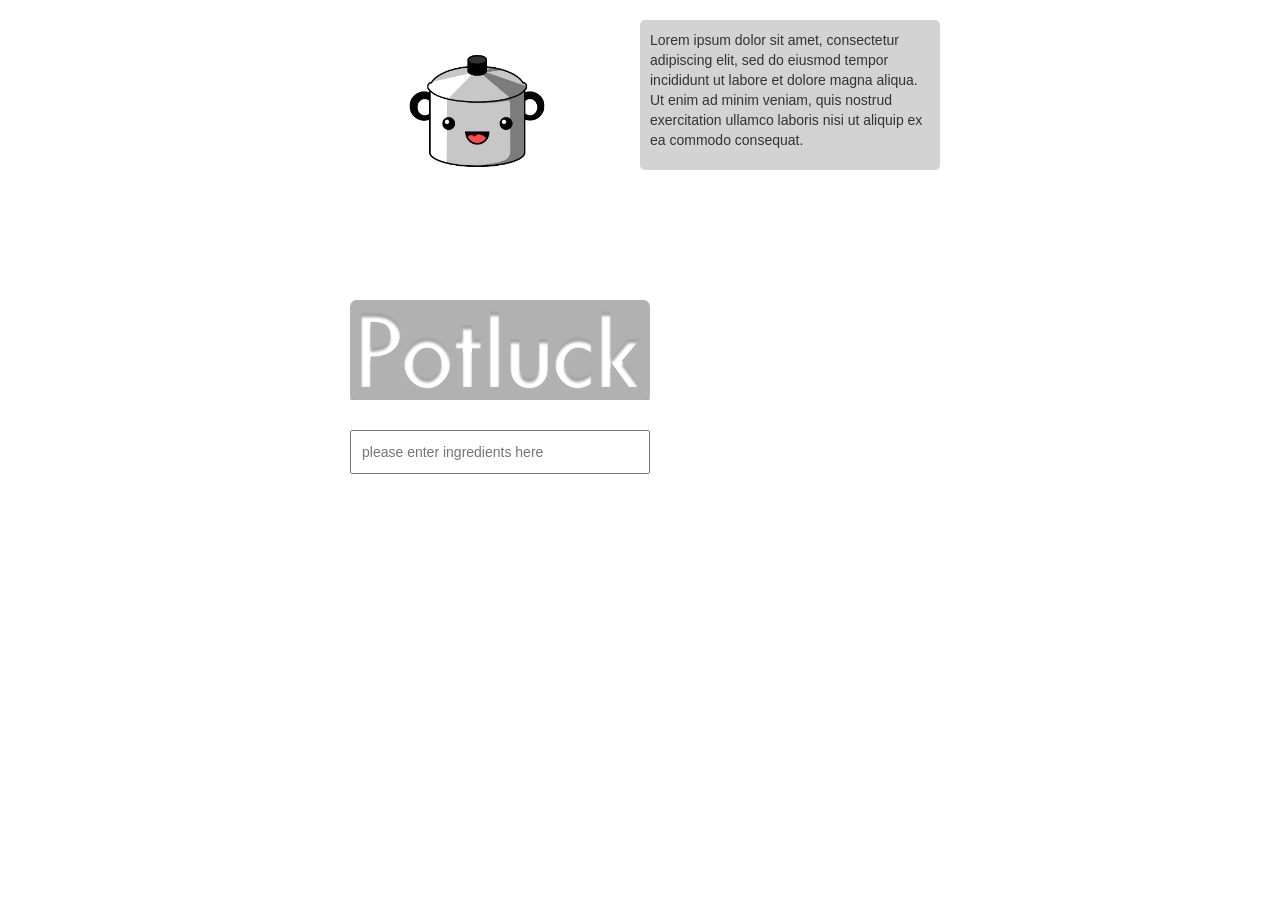
==== homePage.html @ f1f28465 "Initial Commit" ====
<!DOCTYPE html>
<html lang="en">
<head>
    <link rel="stylesheet" href="https://maxcdn.bootstrapcdn.com/bootstrap/3.3.6/css/bootstrap.min.css"
          integrity="sha384-1q8mTJOASx8j1Au+a5WDVnPi2lkFfwwEAa8hDDdjZlpLegxhjVME1fgjWPGmkzs7" crossorigin="anonymous">
    <meta charset="UTF-8">
    <title>home</title>
    <link rel="stylesheet" type="text/css" href="potluckTheme.css">
</head>
<body scroll = "yes">

    <div id="empty1" class="col-md-3"></div>



    <div id = "container" class="col-md-6">
        <div id = "Logos" class="row">
            <div id="imagelogo" class="col-xs-6">
                <p id = "logo"> <img src = "GreyPot.png" height="200" width=auto/></p>
            </div>

            <div id = "blurb" class="col-xs-6">
                <p>Lorem ipsum dolor sit amet, consectetur adipiscing elit, sed do eiusmod tempor incididunt ut labore et dolore magna aliqua.
                    Ut enim ad minim veniam, quis nostrud exercitation ullamco laboris nisi ut aliquip ex ea commodo consequat.</p>
            </div>

        </div>


        <div id = "buttonBit"class="row" >
            <div id = "textLogo" class="col-xs-9">
                <p id = "PotLuck"> <img  src = "Logo.png" height ="100" width = "300"/></p>
            </div>
            <div id = "textinput"  class = "col-xs-9">
                <input id="ingredient" placeholder="please enter ingredients here">
            </div>

        </div>

        <div id="empty2"class="row"></div>

    </div>

    <div id="empty3" class="col-md-3"></div>

</body>
</html>
---- potluckTheme.css ----
body {
    background-image: url(potluckBackground.png);
    background-size: 1000px 800px;
    background-repeat: no-repeat;
}


#container.style{
    border:5px solid darkgrey;
    padding: 300px;
    width: 500px;
    height:300px;
}

/* div pot placement*/
#Logos {
    padding: 20px;
}

#imagelogo{
    padding:10px;


}
#textLogo{
    padding:10px;


}



/*div buttonbit placement*/
#buttonBit{

    width: 55%;
    height: 40%;
    padding: 20px;
}

#blurb{
    background-color: lightgray;
    padding:10px;
    border-radius: 5px;

}

/*div textinput*/

#textinput {
    padding: 10px;
    width: 100%;
    height: 20%;
}
#ingredient{
    padding:10px;
    width:300px;
    height:auto;
}
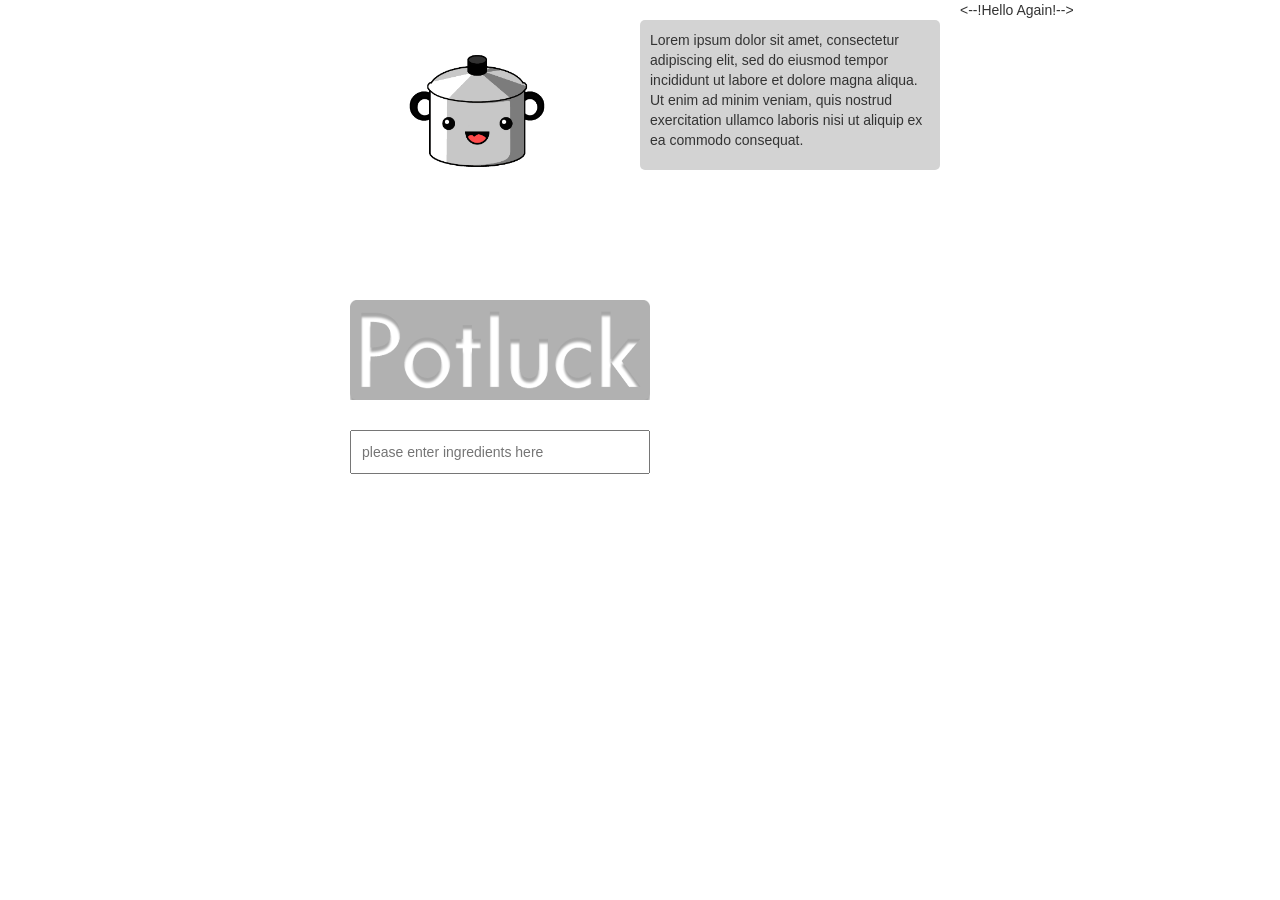
==== commit 5038e326: "Added Hello again! :D" ====
--- a/homePage.html
+++ b/homePage.html
@@ -1,4 +1,6 @@
 <!DOCTYPE html>
+<!--Hello World!-->
+<--!Hello Again!-->
 <html lang="en">
 <head>
     <link rel="stylesheet" href="https://maxcdn.bootstrapcdn.com/bootstrap/3.3.6/css/bootstrap.min.css"
